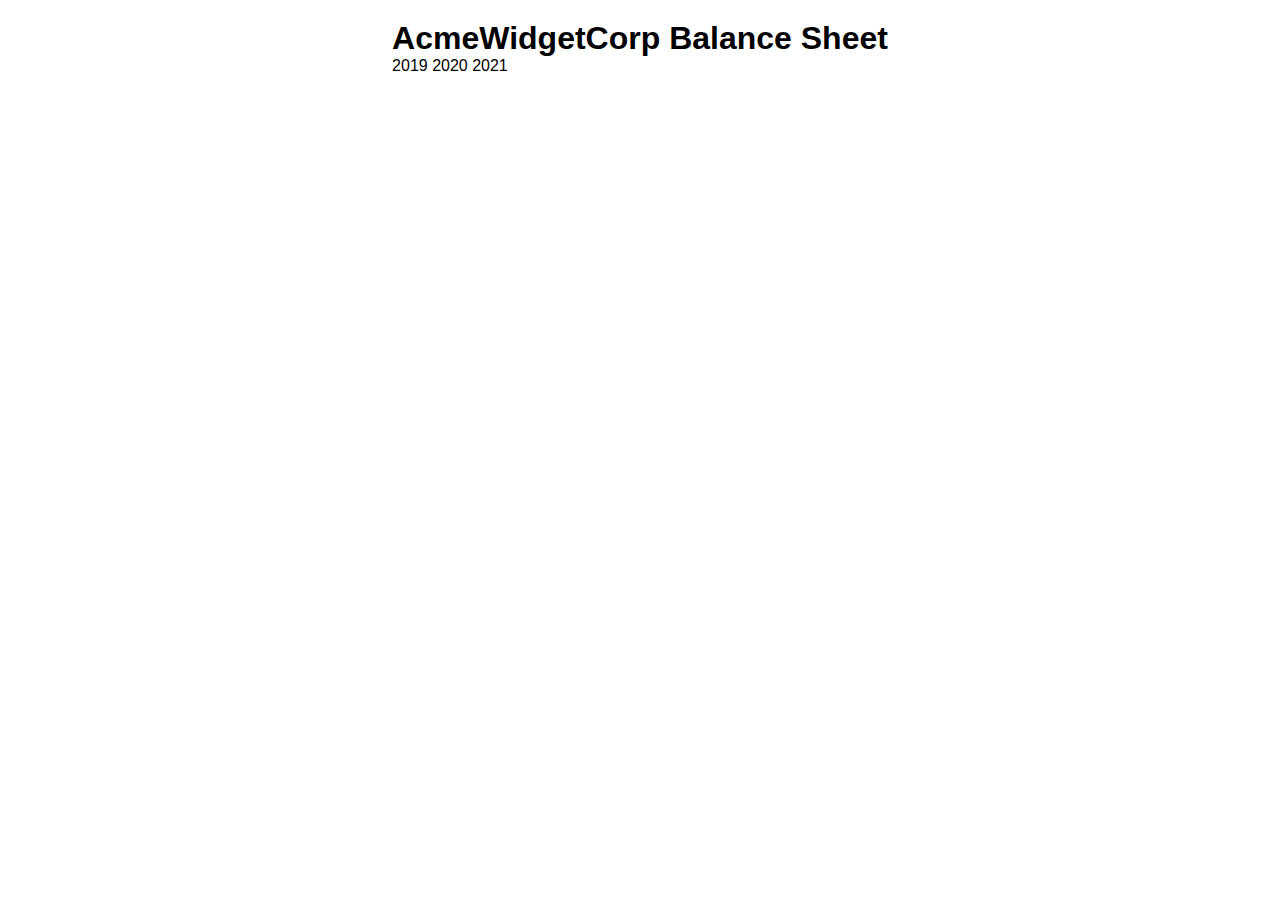
==== new.html @ 5082edee "new page" ====
<!DOCTYPE html>
<html lang="en">
  <head>
    <meta charset="UTF-8">
    <meta name="viewport" content="width=device-width, initial-scale=1.0">
    <title>Balance Sheet</title>
    <link rel="stylesheet" href="./styles.css">
  </head>
  <body>
    <main>
      <section>
        <h1>
          <span class="flex">
            <span>AcmeWidgetCorp</span>
            <span>Balance Sheet</span>
          </span>
        </h1>
        <div id="years" aria-hidden="true">
          <span class="year">2019</span>
          <span class="year">2020</span>
          <span class="year">2021</span>
        </div>

      </section>
    </main>
  </body>
</html>
---- styles.css ----
/* CSS Reset */
* {
    margin: 0;
    padding: 0;
    box-sizing: border-box;
}

/* General body styling */
body {
    font-family: Arial, sans-serif;
    background: url('https://www.google.com/url?sa=i&url=https%3A%2F%2Fwww.timeout.com%2Fnewyork%2Fthings-to-do%2Fbest-coding-classes-in-nyc&psig=AOvVaw2LPN3qM7D4bLLilZ8KRYax&ust=1724487934277000&source=images&cd=vfe&opi=89978449&ved=0CBQQjRxqFwoTCJDnga3YiogDFQAAAAAdAAAAABAE') no-repeat center center fixed; /* Replace 'background-image.jpg' with your image URL or path */
    background-size: cover; /* Ensure the background covers the whole page */
    display: flex;
    flex-direction: column;
    align-items: center;
    justify-content: flex-start;
    min-height: 100vh;
    padding: 20px;
    position: relative; /* Make sure the body content is positioned correctly */
}

/* Header styles */
.header {
    text-align: center;
    color: white;
    padding: 20px;
    background-color: rgba(0, 0, 0, 0.7); /* Semi-transparent black background for header */
    border-radius: 8px;
    width: 100%;
    max-width: 600px;
    margin-bottom: 20px;
}

/* Header text styles */
.header h1 {
    font-size: 24px;
    margin-bottom: 10px;
}

.header p {
    font-size: 16px;
    color: #ddd;
}

/* Form container */
.container {
    width: 100%;
    max-width: 500px; /* Set the width of the form container */
    background-color: rgba(0, 0, 255, 0.2); /* Transparent blue background */
    padding: 20px;
    border-radius: 8px;
    margin: 0 auto; /* Center the form on the page */
}

/* Form styling */
form {
    display: flex;
    flex-direction: column;
}

/* Form input and label styling */
label {
    margin-top: 10px;
    color: #333;
}

input, select, textarea {
    margin-top: 5px;
    padding: 10px;
    border-radius: 5px;
    border: 1px solid #ccc;
    margin-bottom: 15px;
    width: 100%;
}

textarea {
    resize: vertical;
}

/* Improved styling for fieldsets */
fieldset {
    border: 2px solid #4CAF50; /* Green border */
    border-radius: 8px;
    padding: 15px;
    margin-bottom: 15px;
    background-color: rgba(0, 255, 0, 0.1); /* Light green background */
}

legend {
    font-weight: bold;
    color: #333;
    font-size: 18px;
    padding: 0 10px;
    border-bottom: 2px solid #4CAF50; /* Green underline */
    margin-bottom: 10px;
}

/* Improved styling for checkboxes */
label input[type="checkbox"] {
    margin-right: 10px;
}

label {
    margin-bottom: 10px;
    font-size: 1em;
    line-height: 1.5;
}

/* Button styling */
button {
    background-color: green;
    color: white;
    padding: 10px;
    border: none;
    border-radius: 5px;
    cursor: pointer;
    font-size: 16px;
}

button:hover {
    background-color: darkgreen;
}
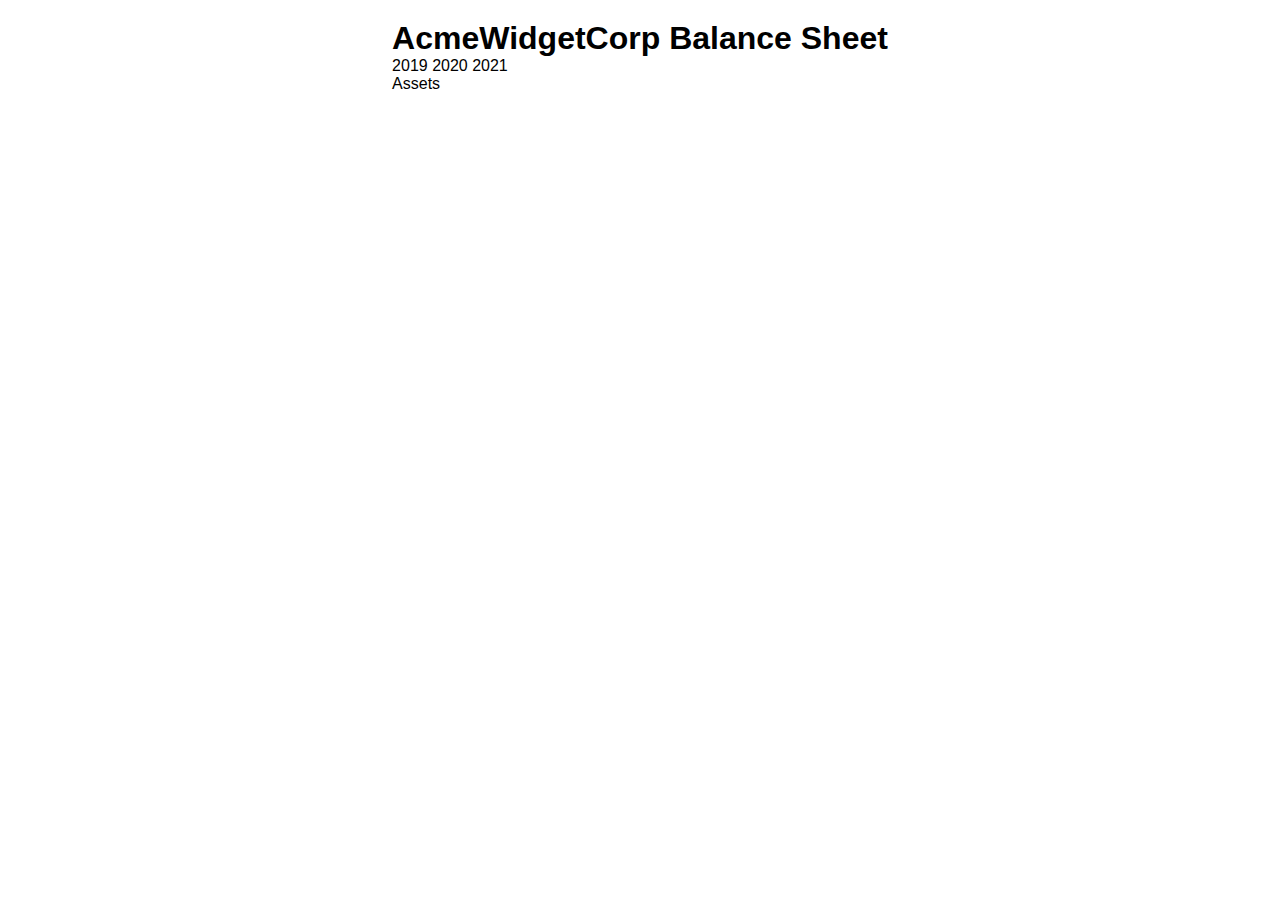
==== commit e220e771: "adding caption" ====
--- a/new.html
+++ b/new.html
@@ -20,7 +20,15 @@
           <span class="year">2020</span>
           <span class="year">2021</span>
         </div>
-
+        <div class="table-wrap">
+          <table>
+            <caption>Assets</caption>
+          </table>
+          <table>
+          </table>
+          <table>
+          </table>
+        </div>
       </section>
     </main>
   </body>
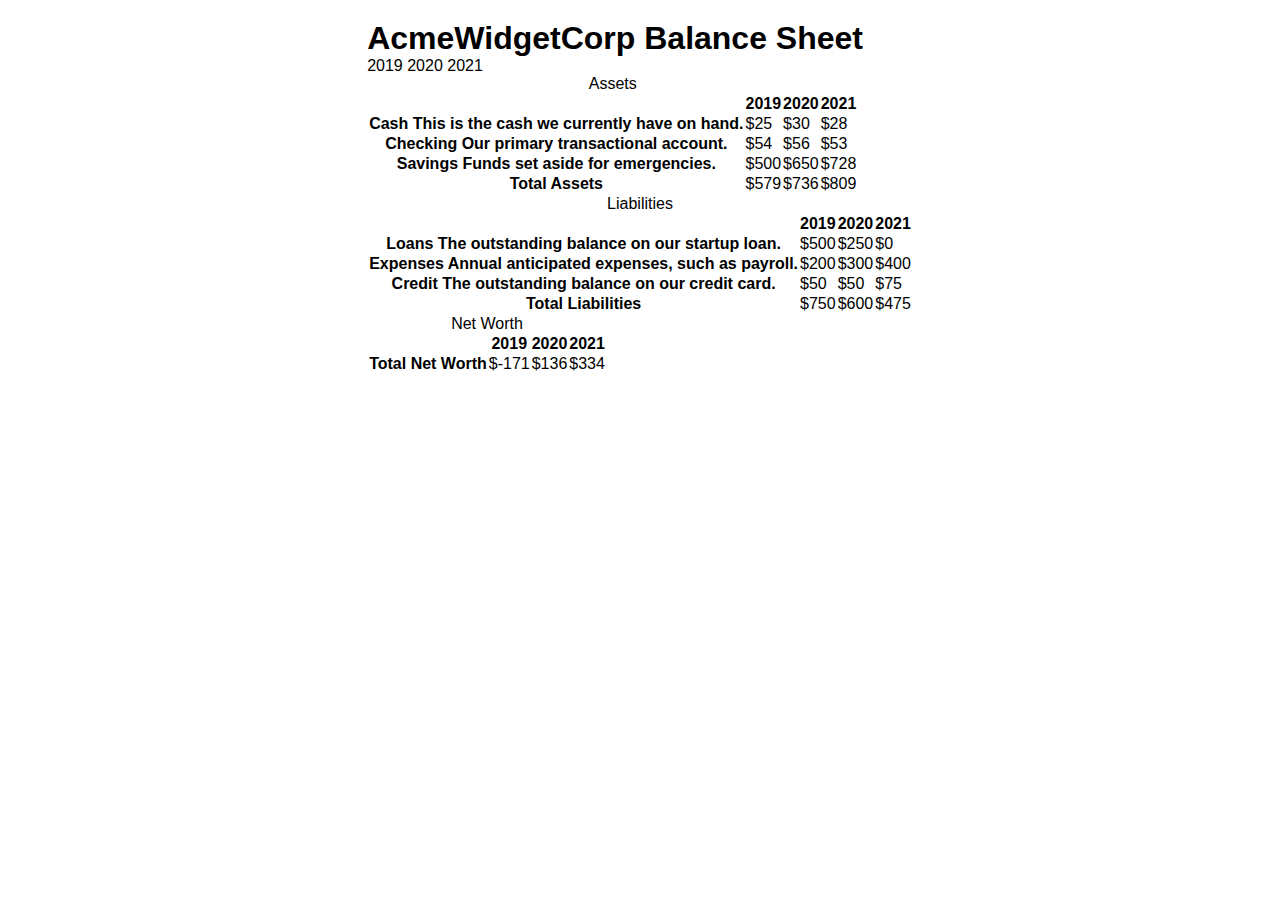
==== commit 71f51611: "full html cod eproject" ====
--- a/new.html
+++ b/new.html
@@ -23,10 +23,96 @@
         <div class="table-wrap">
           <table>
             <caption>Assets</caption>
+            <thead>
+              <tr>
+                <td></td>
+                <th><span class="sr-only year">2019</span></th>
+                <th><span class="sr-only year">2020</span></th>
+                <th class="current"><span class="sr-only year">2021</span></th>
+              </tr>
+            </thead>
+            <tbody>
+              <tr class="data">
+                <th>Cash <span class="description">This is the cash we currently have on hand.</span></th>
+                <td>$25</td>
+                <td>$30</td>
+                <td class="current">$28</td>
+              </tr>
+              <tr class="data">
+                <th>Checking <span class="description">Our primary transactional account.</span></th>
+                <td>$54</td>
+                <td>$56</td>
+                <td class="current">$53</td>
+              </tr>
+              <tr class="data">
+                <th>Savings <span class="description">Funds set aside for emergencies.</span></th>
+                <td>$500</td>
+                <td>$650</td>
+                <td class="current">$728</td>
+              </tr>
+              <tr class="total">
+                <th>Total <span class="sr-only">Assets</span></th>
+                <td>$579</td>
+                <td>$736</td>
+                <td class="current">$809</td>
+              </tr>
+            </tbody>
           </table>
           <table>
+            <caption>Liabilities</caption>
+            <thead>
+              <tr>
+              <td></td>
+              <th><span class="sr-only">2019</span></th>
+              <th><span class="sr-only">2020</span></th>
+              <th><span class="sr-only">2021</span></th>
+              </tr>
+            </thead>
+            <tbody>
+              <tr class="data">
+                <th>Loans <span class="description">The outstanding balance on our startup loan.</span></th>
+                <td>$500</td>
+                <td>$250</td>
+                <td class="current">$0</td>
+              </tr>
+              <tr class="data">
+                <th>Expenses <span class="description">Annual anticipated expenses, such as payroll.</span></th>
+                <td>$200</td>
+                <td>$300</td>
+                <td class="current">$400</td>
+              </tr>
+              <tr class="data">
+                <th>Credit <span class="description">The outstanding balance on our credit card.</span></th>
+                <td>$50</td>
+                <td>$50</td>
+                <td class="current">$75</td>
+              </tr>
+              <tr class="total">
+                <th>Total <span class="sr-only">Liabilities</span></th>
+                <td>$750</td>
+                <td>$600</td>
+                <td class="current">$475</td>
+              </tr>
+            </tbody>
           </table>
           <table>
+            <caption>Net Worth</caption>
+            <thead>
+              <tr>
+              <td></td>
+              <th><span class="sr-only">2019</span></th>
+              <th><span class="sr-only">2020</span></th>
+              <th><span class="sr-only">2021</span></th>
+              </tr>
+            </thead>
+            <tbody>
+              <tr class="total">
+                <th>Total <span class="sr-only">Net Worth</span></th>
+                <td>$-171</td>
+                <td>$136</td>
+                <td class="current">$334</td>
+              </tr>
+            </tbody>
           </table>
         </div>
       </section>
